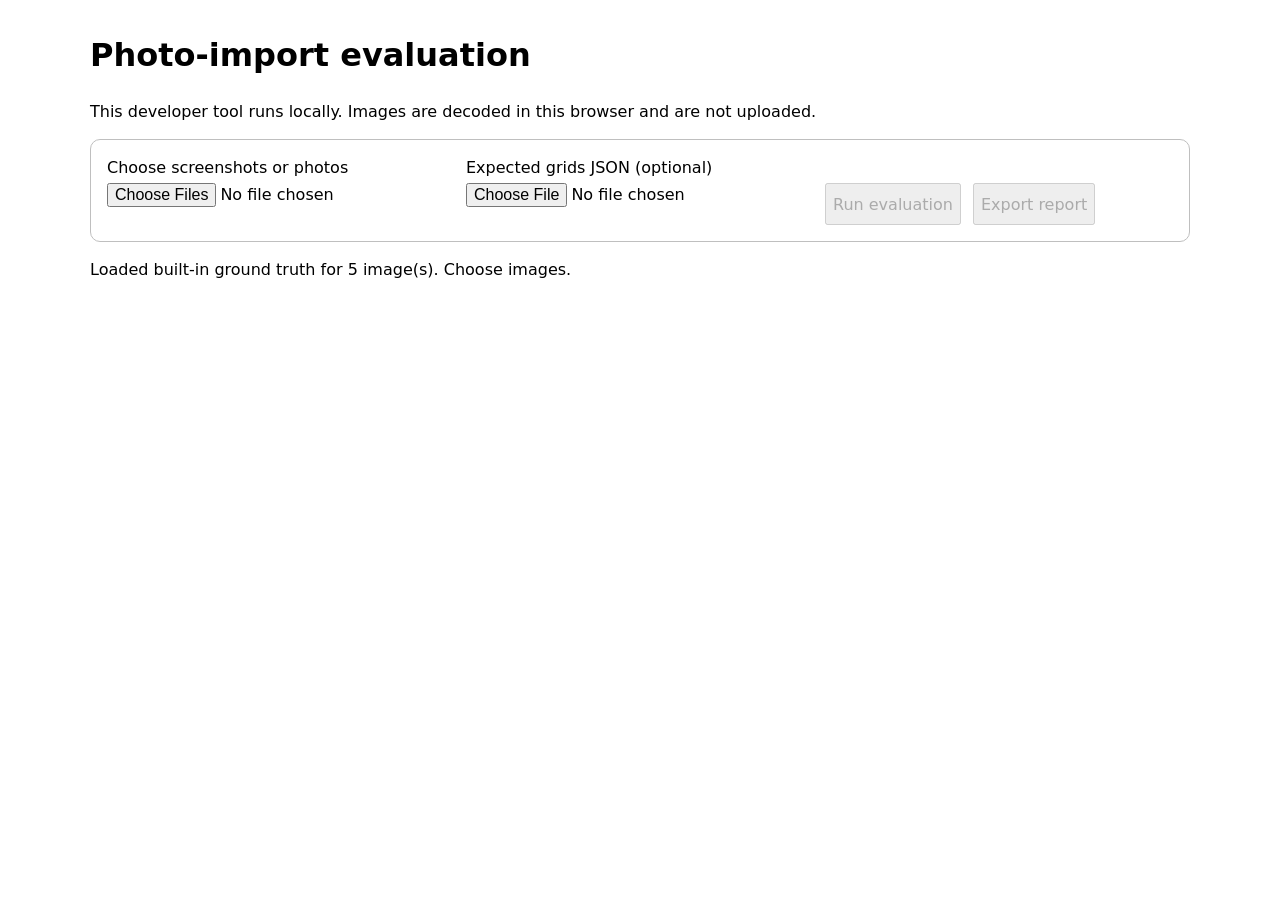
==== tools/photo-harness.html @ f763845c "feat: add photo-import evaluation harness and related tools - Introduced a new developer harness for" ====
<!doctype html>
<html lang="en">
<head>
  <meta charset="utf-8">
  <meta name="viewport" content="width=device-width, initial-scale=1">
  <title>Sudoku photo-import evaluation</title>
  <link rel="stylesheet" href="photo-harness.css">
</head>
<body>
  <main>
    <h1>Photo-import evaluation</h1>
    <p>This developer tool runs locally. Images are decoded in this browser and are not uploaded.</p>

    <section class="panel controls">
      <label class="file-button">Choose screenshots or photos
        <input id="images" type="file" accept="image/*" multiple>
      </label>
      <label>Expected grids JSON (optional)
        <input id="ground-truth" type="file" accept="application/json,.json">
      </label>
      <button id="run" type="button" disabled>Run evaluation</button>
      <button id="export" type="button" disabled>Export report</button>
    </section>

    <p id="status" role="status" aria-live="polite">Choose at least one image.</p>
    <section id="summary" class="panel" hidden></section>
    <section id="results" aria-label="Image results"></section>
  </main>
  <script type="module" src="photo-harness.js"></script>
</body>
</html>
---- tools/photo-harness.css ----
:root { color-scheme: light dark; font: 16px/1.45 system-ui, sans-serif; }
body { margin: 0; background: Canvas; color: CanvasText; }
main { width: min(1100px, calc(100% - 32px)); margin: 32px auto; }
.panel { padding: 16px; border: 1px solid color-mix(in srgb, CanvasText 25%, Canvas); border-radius: 10px; }
.controls { display: flex; flex-wrap: wrap; gap: 12px; align-items: end; }
label { display: grid; gap: 4px; }
button, input { min-height: 42px; font: inherit; }
#results { display: grid; gap: 18px; margin-top: 18px; }
.result { display: grid; grid-template-columns: minmax(240px, 1fr) minmax(280px, 1fr); gap: 16px; }
.preview { width: 100%; height: auto; border: 1px solid #777; }
.cells { display: grid; grid-template-columns: repeat(9, 1fr); width: min(100%, 450px); }
.cell { position: relative; aspect-ratio: 1; width: 100%; padding: 0; border: 1px solid #999; background: Canvas; }
.cell:nth-child(9n + 1) { border-left-width: 3px; }
.cell:nth-child(3n) { border-right-width: 3px; }
.cell:nth-child(-n + 9), .cell:nth-child(n + 28):nth-child(-n + 36),
.cell:nth-child(n + 55):nth-child(-n + 63) { border-top-width: 3px; }
.cell:nth-child(n + 73) { border-bottom-width: 3px; }
.cell img { display: block; width: 100%; height: 100%; object-fit: contain; }
.prediction { position: absolute; right: 1px; bottom: 0; padding: 0 2px; font-size: 9px; background: #000b; color: white; }
.cell.incorrect { outline: 3px solid #d33; outline-offset: -3px; }
table { border-collapse: collapse; width: 100%; }
th, td { padding: 5px 8px; text-align: left; border-bottom: 1px solid #8885; }
code { overflow-wrap: anywhere; }
@media (max-width: 720px) { .result { grid-template-columns: 1fr; } }
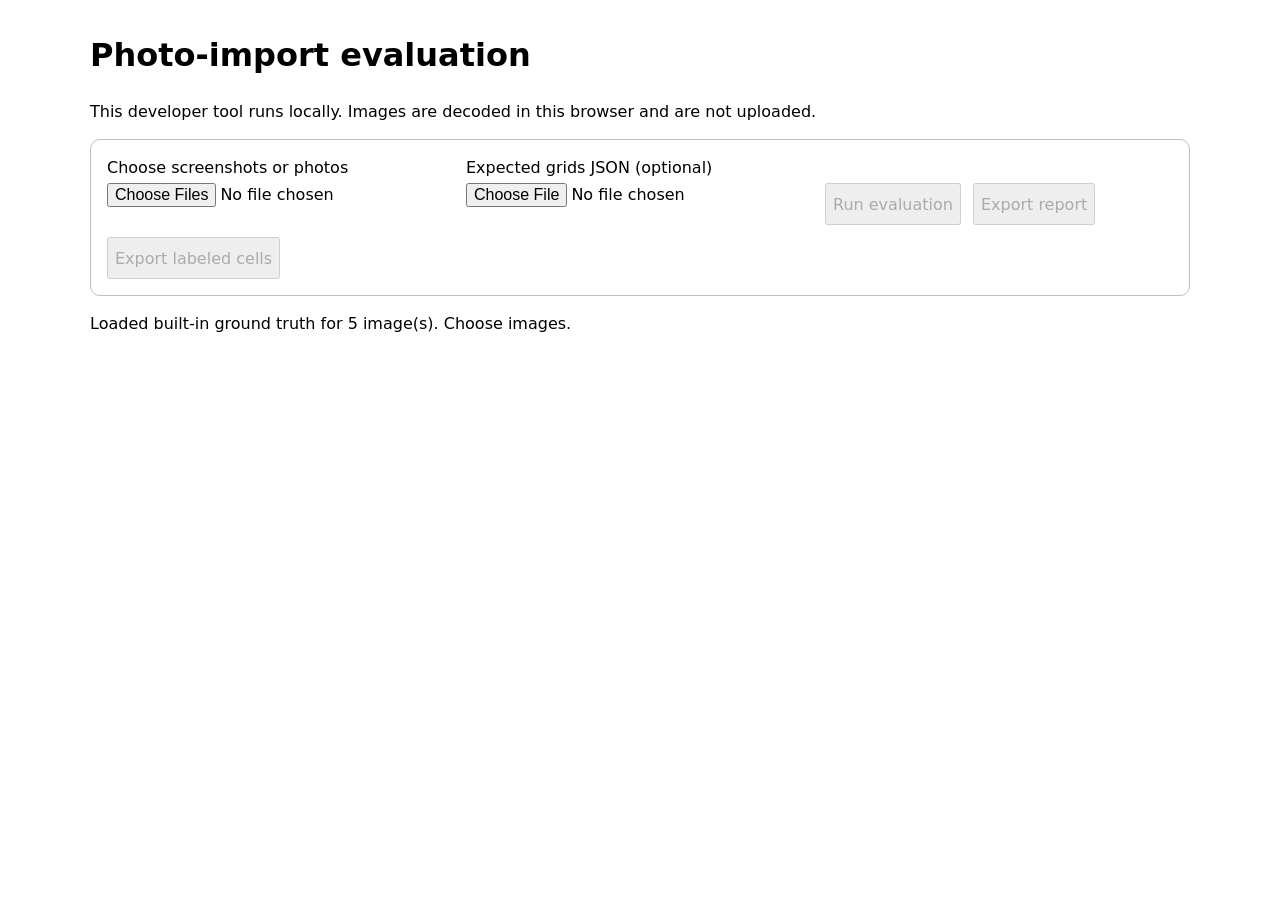
==== commit bcfef53d: "test: add labeled OCR cell export and confidence audit" ====
--- a/tools/photo-harness.html
+++ b/tools/photo-harness.html
@@ -20,6 +20,7 @@
       </label>
       <button id="run" type="button" disabled>Run evaluation</button>
       <button id="export" type="button" disabled>Export report</button>
+      <button id="export-cells" type="button" disabled>Export labeled cells</button>
     </section>
 
     <p id="status" role="status" aria-live="polite">Choose at least one image.</p>
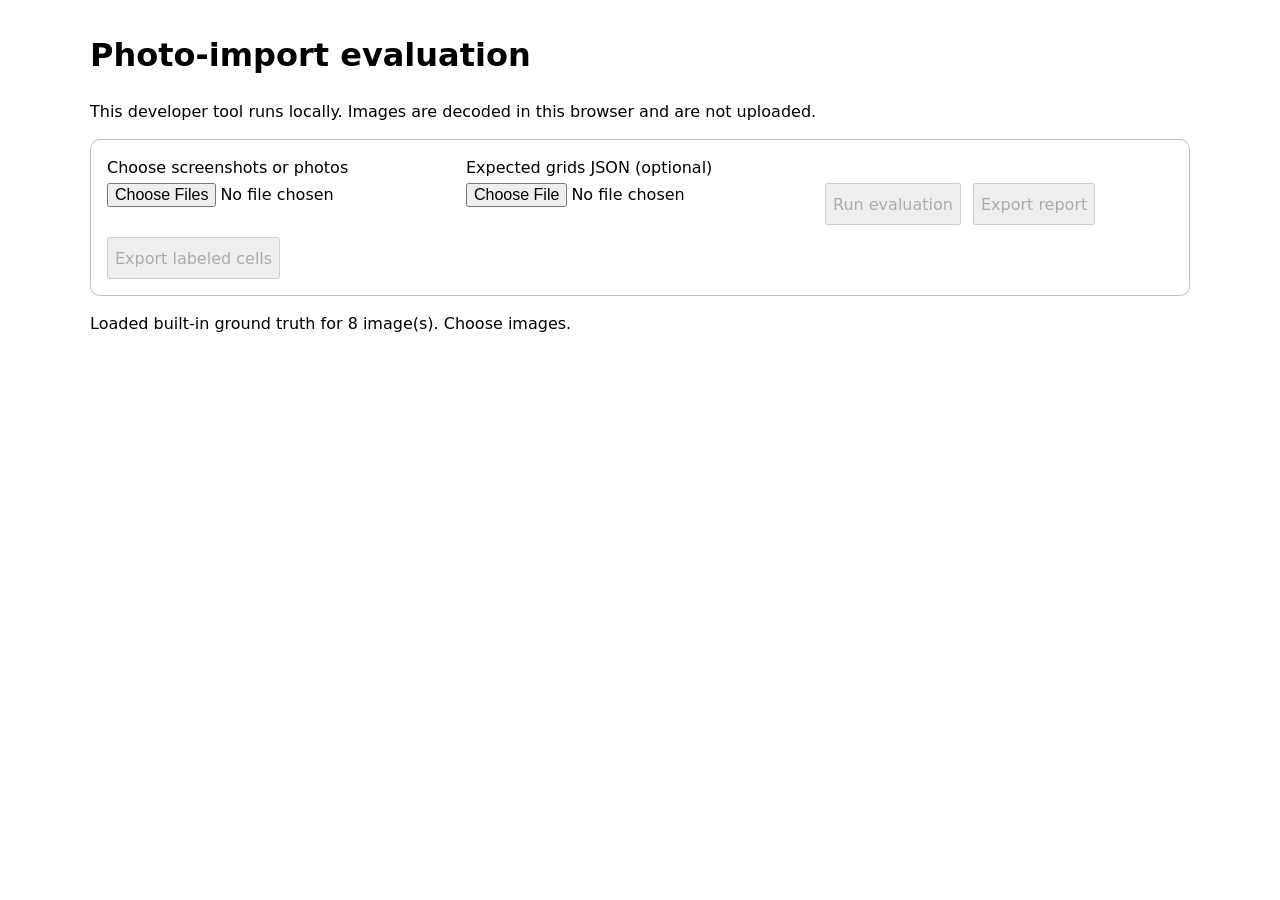
==== commit 4796b51e: "feat: add interactive perspective correction harness" ====
--- a/tools/photo-harness.html
+++ b/tools/photo-harness.html
@@ -27,6 +27,16 @@
     <section id="summary" class="panel" hidden></section>
     <section id="results" aria-label="Image results"></section>
   </main>
+  <dialog id="corner-dialog">
+    <h2>Adjust grid corners</h2>
+    <p>Drag each handle to the outside corner of the Sudoku grid.</p>
+    <canvas id="corner-canvas" aria-label="Puzzle image with adjustable grid corners"></canvas>
+    <div class="dialog-actions">
+      <button id="corner-reset" type="button">Reset</button>
+      <button id="corner-cancel" type="button">Cancel</button>
+      <button id="corner-apply" type="button">Rectify and rescan</button>
+    </div>
+  </dialog>
   <script type="module" src="photo-harness.js"></script>
 </body>
 </html>
--- a/tools/photo-harness.css
+++ b/tools/photo-harness.css
@@ -22,3 +22,8 @@
 th, td { padding: 5px 8px; text-align: left; border-bottom: 1px solid #8885; }
 code { overflow-wrap: anywhere; }
 @media (max-width: 720px) { .result { grid-template-columns: 1fr; } }
+#corner-dialog { width: min(900px, calc(100% - 24px)); max-height: calc(100% - 24px); padding: 16px; }
+#corner-dialog::backdrop { background: #000a; }
+#corner-canvas { display: block; width: 100%; max-height: 70vh; object-fit: contain; background: #111; touch-action: none; }
+.dialog-actions { display: flex; justify-content: flex-end; flex-wrap: wrap; gap: 8px; margin-top: 12px; }
+.adjust-corners { margin-top: 8px; }
